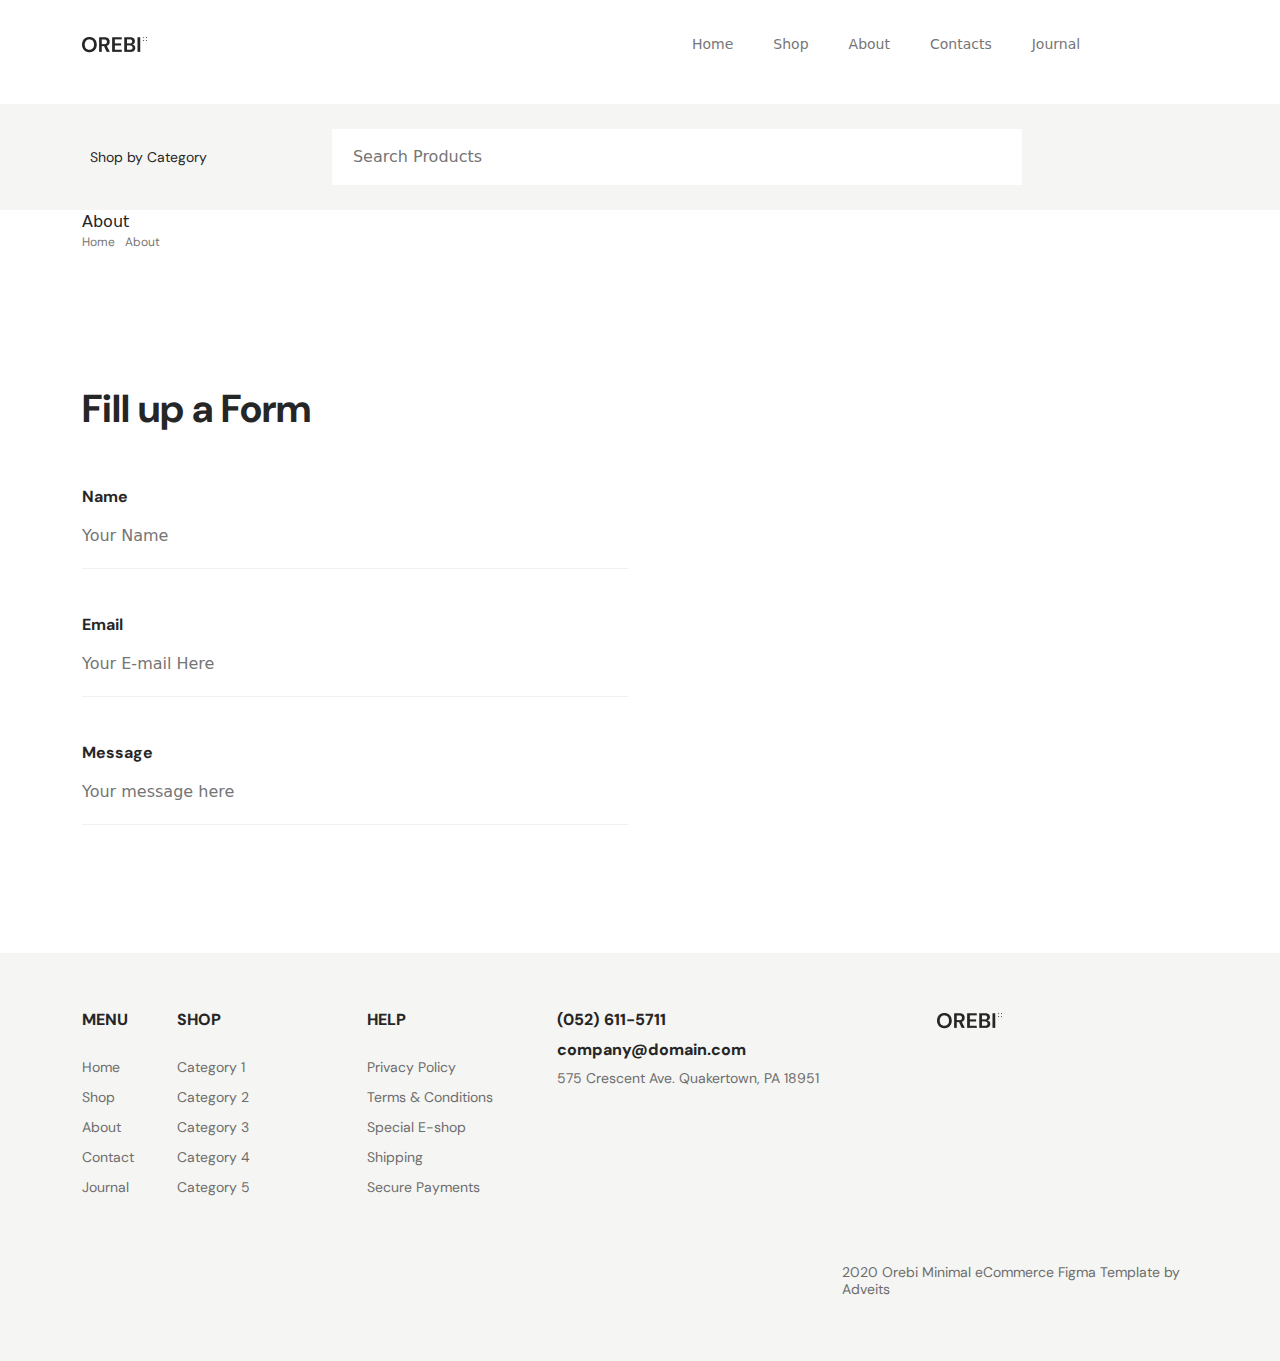
==== contact.html @ 1de950a8 "contact page" ====
<!DOCTYPE html>
<html lang="en">
    <head>
        <meta charset="UTF-8" />
        <meta name="viewport" content="width=device-width, initial-scale=1.0" />
        <title>Orebi</title>
        <!-- ==================== Css File Link ==================== -->
        <link rel="stylesheet" href="./Css/Contact/Contact.css" />
        <link rel="stylesheet" href="./Css/bootstrap.min.css" />
        <!-- ==================== Css File Link ==================== -->
        <link
            rel="stylesheet"
            data-purpose="Layout StyleSheet"
            title="Web Awesome"
            href="/css/app-wa-3b124ff0e0d7a67cd8c995d0aeb1d15a.css?vsn=d" />

        <link
            rel="stylesheet"
            href="https://site-assets.fontawesome.com/releases/v6.6.0/css/all.css" />

        <link
            rel="stylesheet"
            href="https://site-assets.fontawesome.com/releases/v6.6.0/css/sharp-duotone-solid.css" />

        <link
            rel="stylesheet"
            href="https://site-assets.fontawesome.com/releases/v6.6.0/css/sharp-thin.css" />

        <link
            rel="stylesheet"
            href="https://site-assets.fontawesome.com/releases/v6.6.0/css/sharp-solid.css" />

        <link
            rel="stylesheet"
            href="https://site-assets.fontawesome.com/releases/v6.6.0/css/sharp-regular.css" />

        <link
            rel="stylesheet"
            href="https://site-assets.fontawesome.com/releases/v6.6.0/css/sharp-light.css" />
    </head>
    <body>
        <!-- ===================== Header Part MarkUp Start ==================== -->
        <header id="header">
            <div class="container">
                <div class="headerPart">
                    <picture>
                        <img
                            src="./Images/header/Logo.png"
                            alt="Logo.png"
                            title="Logo.png" />
                    </picture>
                    <ul class="headerPartItem">
                        <li class="headerPartItemList">
                            <a href="./index.html"
                                class="headerPartItemList__link">Home</a>
                        </li>
                        <li class="headerPartItemList">
                            <a href class="headerPartItemList__link">Shop</a>
                        </li>
                        <li class="headerPartItemList">
                            <a href class="headerPartItemList__link">About</a>
                        </li>
                        <li class="headerPartItemList">
                            <a href
                                class="headerPartItemList__link">Contacts</a>
                        </li>
                        <li class="headerPartItemList">
                            <a href class="headerPartItemList__link">Journal</a>
                        </li>
                    </ul>
                </div>
            </div>
        </header>
        <!-- ===================== Header Part MarkUp Start ==================== -->
        <!-- ========================= nav part start ============ -->
        <nav id="Navbar">
            <div class="container">
                <div class="NavbarPart">
                    <div class="NavbarPartleft">
                        <div class="NavbarPartleft__Titele">
                            <i
                                class="fa-sharp-duotone fa-solid fa-bars-sort"></i>
                            &nbsp; Shop by Category
                            <ul class="NavbarPartleftlist">
                                <li class="NavbarPartleftlistItem">
                                    <a href="#"
                                        class="NavbarPartleftlistItem__link">Phones
                                        Sale</a>
                                </li>
                                <li class="NavbarPartleftlistItem">
                                    <a href="#"
                                        class="NavbarPartleftlistItem__link">Electronics
                                        Sale</a>
                                </li>
                                <li class="NavbarPartleftlistItem">
                                    <a href="#"
                                        class="NavbarPartleftlistItem__link">Furniture
                                        Offer</a>
                                </li>
                                <li class="NavbarPartleftlistItem">
                                    <a href="#"
                                        class="NavbarPartleftlistItem__link">New
                                        Arrivals</a>
                                </li>
                                <li class="NavbarPartleftlistItem">
                                    <a href="#"
                                        class="NavbarPartleftlistItem__link">Special
                                        Offers</a>
                                </li>
                            </ul>
                        </div>
                    </div>
                    <div class="NavbarPartMiddle">
                        <form class="NavbarPartMiddleFrom" action>
                            <input
                                type="text"
                                class="NavbarPartMiddleFrom__input"
                                placeholder="Search Products" />
                            <button type="submit"
                                class="NavbarPartMiddleFrom__btn">
                                <i
                                    class="fa-sharp fa-solid fa-magnifying-glass"></i>
                            </button>
                        </form>
                    </div>
                    <div class="NavbarPartRight">
                        <div class="NavbarPartRight__User">
                            <i class="fa-solid fa-user"></i>
                            <i class="fa-sharp fa-solid fa-caret-down"></i>
                        </div>
                        <i class="fa-sharp fa-solid fa-cart-shopping"></i>
                    </div>
                </div>
            </div>
        </nav>
        <!-- ========================= nav part End ============ -->
        <!-- ========================= Contact part Start ============ -->

        <secton id="Contact">
            <div class="container">
                <div class="ContactPart">
                    <div class="ProductPartTitle">
                        About
                    </div>
                    <div class="ProductPartHeader">
                        <h4 class="ProductPartHeader__title">
                            Home
                        </h4>
                        &nbsp;
                        <i class="fa-regular fa-greater-than"></i>&nbsp;
                        <h4 class="ProductPartHeader__title">
                            About
                        </h4>
                    </div>
                </div>
            </div>
        </secton>
        <!-- ========================= Contact part End ============ -->
        <!-- ========================= Fillupform part Start ============ -->
        <section id="FillUpForm">
            <div class="container">
                <div class="FillUpFormPart">
                    <h4 class="FillUpForm__Heading">
                        Fill up a Form
                    </h4>
                    <div class="row">
                        <div class="col-lg-6">
                            <div class="FillUpFormPartInput">
                                <h4 class="FillUpFormPartInput__title">
                                    Name
                                </h4>
                                <input type="text" placeholder="Your Name"
                                    class="ProductReviewPartName__Input">
                            </div>
                        </div>
                    </div>
                    <div class="row">
                        <div class="col-lg-6">
                            <div class="FillUpFormPartInput">
                                <h4 class="FillUpFormPartInput__title">
                                    Email
                                </h4>
                                <input type="text"
                                    placeholder="Your E-mail Here"
                                    class="ProductReviewPartName__Input">
                            </div>
                        </div>
                    </div>
                    <div class="row">
                        <div class="col-lg-6">
                            <div class="FillUpFormPartInput">
                                <h4 class="FillUpFormPartInput__title">
                                    Message
                                </h4>
                                <input type="text"
                                    placeholder="Your message here"
                                    class="ProductReviewPartName__Input">
                            </div>
                        </div>
                    </div>
                </div>
            </div>
        </section>
        <!-- ========================= Fillupform part End ============ -->

        <!-- ========================= footer part start ============ -->
        <footer id="Footer">
            <div class="container">
                <div class="FooterPart">
                    <di class="row justify-content-between">
                        <div class="col-lg-1 col-md-1 col-sm-3 col-3">
                            <ul class="FooterPartIteam">
                                <li class="FooterPartIteamList">
                                    <a
                                        href
                                        class="FooterPartIteamList__link FooterPartIteamList__link--cstm">MENU</a>
                                </li>

                                <li class="FooterPartIteamList">
                                    <a href="./index.html"
                                        class="FooterPartIteamList__link">Home</a>
                                </li>

                                <li class="FooterPartIteamList">
                                    <a href
                                        class="FooterPartIteamList__link">Shop</a>
                                </li>

                                <li class="FooterPartIteamList">
                                    <a href
                                        class="FooterPartIteamList__link">About</a>
                                </li>

                                <li class="FooterPartIteamList">
                                    <a href
                                        class="FooterPartIteamList__link">Contact</a>
                                </li>

                                <li class="FooterPartIteamList">
                                    <a href
                                        class="FooterPartIteamList__link">Journal</a>
                                </li>
                            </ul>
                        </div>
                        <div class="col-lg-2 col-md-2 col-sm-4 col-4">
                            <ul class="FooterPartIteam">
                                <li class="FooterPartIteamList">
                                    <a
                                        href
                                        class="FooterPartIteamList__link FooterPartIteamList__link--cstm">SHOP</a>
                                </li>

                                <li class="FooterPartIteamList">
                                    <a href
                                        class="FooterPartIteamList__link">Category
                                        1</a>
                                </li>

                                <li class="FooterPartIteamList">
                                    <a href
                                        class="FooterPartIteamList__link">Category
                                        2</a>
                                </li>

                                <li class="FooterPartIteamList">
                                    <a href
                                        class="FooterPartIteamList__link">Category
                                        3</a>
                                </li>

                                <li class="FooterPartIteamList">
                                    <a href
                                        class="FooterPartIteamList__link">Category
                                        4</a>
                                </li>

                                <li class="FooterPartIteamList">
                                    <a href
                                        class="FooterPartIteamList__link">Category
                                        5</a>
                                </li>
                            </ul>
                        </div>
                        <div class="col-lg-2 col-md-3 col-sm-4 col-5">
                            <ul class="FooterPartIteam">
                                <li class="FooterPartIteamList">
                                    <a
                                        href
                                        class="FooterPartIteamList__link FooterPartIteamList__link--cstm">HELP</a>
                                </li>
                                <li class="FooterPartIteamList">
                                    <a href
                                        class="FooterPartIteamList__link">Privacy
                                        Policy
                                    </a>
                                </li>
                                <li class="FooterPartIteamList">
                                    <a href
                                        class="FooterPartIteamList__link">Terms
                                        & Conditions
                                    </a>
                                </li>
                                <li class="FooterPartIteamList">
                                    <a href
                                        class="FooterPartIteamList__link">Special
                                        E-shop
                                    </a>
                                </li>
                                <li class="FooterPartIteamList">
                                    <a href
                                        class="FooterPartIteamList__link">Shipping
                                    </a>
                                </li>
                                <li class="FooterPartIteamList">
                                    <a href
                                        class="FooterPartIteamList__link">Secure
                                        Payments</a>
                                </li>
                            </ul>
                        </div>

                        <div class="col-lg-4 col-md-4 col-sm-12">
                            <ul
                                class="FooterPartIteam FooterPartIteam--cstmforsmall">
                                <li
                                    class="FooterPartIteam__contactNum">(052)
                                    611-5711</li>
                                <li
                                    class="FooterPartIteam__contactNum">company@domain.com</li>
                                <li class="FooterPartIteamList__link">
                                    575 Crescent Ave. Quakertown, PA 18951
                                </li>
                            </ul>
                        </div>
                        <div class="col-lg-3 col-md-2 col-sm-12">
                            <div class="FooterPartIteam--cstmforsmall">
                                <picture>
                                    <img src="./Images/header/Logo.png"
                                        alt="Logo.png" />
                                </picture>
                            </div>
                        </div>
                    </di>
                    <div class="row FooterPartIconBoxWrapper">
                        <div
                            class="col-xl-8 col-lg-6 col-md-5 col-sm-12 col-12">
                            <div class="FooterPartIconBox">
                                <i class="fa-brands fa-facebook"></i>
                                <i class="fa-brands fa-linkedin"></i>
                                <i class="fa-brands fa-twitter"></i>
                            </div>
                        </div>
                        <div
                            class="col-xl-4 col-lg-6 col-md-7 col-sm-12 col-12">
                            <div class="FooterPartLast__line">
                                <h4 class="FooterPart__footerline">
                                    2020 Orebi Minimal eCommerce Figma
                                    Template by Adveits
                                </h4>
                            </div>
                        </div>
                    </div>
                </div>
            </div>
        </footer>
        <!-- ========================= footer part start ============ -->
        <!-- ==================== Bootstrap File ==================== -->
        <script src="./Js/bootstrap.min.js"></script>
        <script src="./Js/main.js"></script>
        <!-- ==================== Bootstrap File ==================== -->
    </body>
</html>
---- Css/Contact/Contact.css ----
/* ======================= font style ==================== */
@import url("https://fonts.googleapis.com/css2?family=DM+Sans:ital,opsz,wght@0,9..40,100..1000;1,9..40,100..1000&display=swap");
/* ---------------------- font style --------------------- */
/* ======================= common css start =============== */
* {
  margin: 0;
  padding: 0;
  outline: 0;
  box-sizing: border-box;
}
img {
  vertical-align: middle;
}
ul,
ol,
li {
  list-style: none;
}
a {
  text-decoration: none;
  display: inline-block;
}
h1,
h2,
h3,
h4,
h5,
h6,
p,
div,
section,
ul,
ol,
li,
a {
  padding: 0;
  margin: 0;
  outline: 0;
}
html {
  scroll-behavior: smooth;
}

:root {
  --main_bg_color: #fff;
  --cardBanner_bg-color: #f3f3f3;
  --band_color: #262626;
  --primary_color: #767676;
  --footer_font_color: #6d6d6d;
  --font_family: "DM Sans", sans-serif;
}
/* ------------------------ common css end ------------------------ */
/* ------------------------ Header css Start ------------------------ */
#header {
  padding: 32px 0;
  background-color: var(--main_bg_color);
}
.headerPart {
  display: flex;
}
.headerPartItem {
  display: flex;
  column-gap: 40px;
  padding-left: 544px;
}
.headerPartItemList__link {
  color: var(--primary_color);
  text-decoration: none;
  font-size: 14px;
  font-weight: 400;
}
.headerPartItemList:hover .headerPartItemList__link {
  color: var(--band_color);
}
/* ------------------------ Header css end ------------------------ */
/* ------------------------ Navbar css Start ------------------------ */
#Navbar {
  background-color: #f5f5f3;
  padding: 25px 0;
}
.NavbarPart {
  display: flex;
  align-items: center;
  justify-content: space-between;
}
.NavbarPartleft__Titele {
  position: relative;
  font-size: 14px;
  font-weight: 400;
  font-family: var(--font_family);
  color: var(--band_color);
  align-items: center;
}
.NavbarPartleftlist {
  display: none;
  background-color: var(--main_bg_color);
  position: absolute;
  left: 0px;
  top: 21px;
  padding: 18px;
}
.NavbarPartleftlistItem {
  margin-top: 15px;
}
.NavbarPartleftlistItem__link {
  font-family: var(--font_family);
  font-size: 14px;
  font-weight: 400;
  color: var(--band_color);
}
.NavbarPartleft__Titele:hover .NavbarPartleftlist {
  display: block;
}
.NavbarPartMiddleFrom {
  background-color: var(--main_bg_color);
  padding: 16px 21px;
}
.NavbarPartMiddleFrom__input {
  padding-right: 443px;
  border: none;
}
.NavbarPartMiddleFrom__btn {
  background-color: var(--main_bg_color);
  border: none;
}
.NavbarPartRight {
  display: flex;
  column-gap: 41px;
  align-items: center;
}
.NavbarPartRight__User {
  display: flex;
  column-gap: 10px;
}
/* ------------------------ Navbar css End ------------------------ */
/* ------------------------ Hero css Start ------------------------ */
#Banner {
  background-image: url(../Images/Banner/banner.png);
  padding: 236px 0;
  background-position: center;
  background-repeat: no-repeat;
  background-size: cover;
  position: relative;
}
.BannerPart {
  display: flex;

  align-items: center;
}
.BannerPart__count {
  font-size: 10px;
  font-weight: 400;
  font-family: var(--font_family);
  color: var(--band_color);
  position: relative;
  margin-left: 26px;
}

.BannerPart__count::after {
  position: absolute;
  content: "";
  height: 30px;
  width: 2px;
  background-color: var(--band_color);
  right: -10px;
}
.BannerPartFinal__title {
  font-size: 49px;
  font-weight: 800;
  color: var(--band_color);
  font-family: var(--font_family);
  text-shadow: 0px 4px 4px rgba(0, 0, 0, 0.25);
}
.BannerPartFinal__summary {
  font-size: 16px;
  color: var(--footer_font_color);
  font-family: var(--font_family);
  font-weight: 400;
  display: flex;
  align-items: center;
  margin-top: 33px;
  text-shadow: 0px 4px 4px rgba(0, 0, 0, 0.25);
}
.BannerPartFinal__summary__span {
  font-size: 49px;
  font-weight: 800;
  color: var(--band_color);
  font-family: var(--font_family);
  text-shadow: 0px 4px 4px rgba(0, 0, 0, 0.25);
}
.BannerPartFinal__btn {
  background-color: var(--band_color);
  color: var(--main_bg_color);
  font-size: 16px;
  font-weight: 800;
  font-family: var(--font_family);
  padding: 16px 57px;
  margin-top: 49px;
}
/* ------------------------ Hero css End ------------------------ */
/* ------------------------ Contact css Start ------------------------ */

#Product {
  background-color: var(--main_bg_color);
}
.ProductPartHeader {
  display: flex;
  flex-direction: row;
  align-items: center;
}
.ProductPartHeader i {
  font-size: 12px;
  font-family: var(--font_family);
  font-weight: 400;
  color: var(--primary_color);
}
.ProductPartHeader__title {
  font-size: 12px;
  font-family: var(--font_family);
  font-weight: 400;
  color: var(--primary_color);
}
.ProductPartHeader__icon {
  font-size: 12px;
  font-family: var(--font_family);
  font-weight: 400;
  color: var(--primary_color);
}
.ProductPartItem {
  padding: 128px 0;
}

/* ------------------------ Contact css End ------------------------ */
/* ------------------------ FillUpForm css Start ------------------------ */
#FillUpForm {
  padding: 128px 0;
  background-color: var(--main_bg_color);
}
.FillUpForm__Heading {
  font-size: 39px;
  font-weight: 700;
  font-family: var(--font_family);
  color: var(--band_color);
}
.FillUpFormPartInput {
    margin-top: 26px;
  padding: 20px 0;
  border-bottom: 1px solid #f0f0f0;
}
.FillUpFormPartInput__title {
  font-size: 16px;
  font-weight: 700;
  font-family: var(--font_family);
  color: var(--band_color);
}
.ProductReviewPartName__Input {
  margin-top: 10px;
  border: none;
  background-color: var(--main_bg_color);
  font-size: 16px;
  font-weight: 400;
  color: var(--primary_color);
}
/* ------------------------ FillUpForm css Start ------------------------ */

/* ------------------------ footer css Start ------------------------ */
#Footer {
  background-color: #f5f5f3;
  padding: 55px 52px;
}
.FooterPart {
  /* css */
}
.FooterPartIteam {
  display: flex;
  flex-direction: column;
  row-gap: 6px;
  padding: 0;
  margin: 0;
}
.FooterPartIteamList__link {
  font-size: 14px;
  font-weight: 400;
  color: #6d6d6d;
  font-family: var(--font_family);
  text-decoration: none;
}
.FooterPartIteamList__link--cstm {
  margin-bottom: 17px;
  font-size: 16px;
  font-weight: 800;
  font-family: var(--font_family);
  color: var(--band_color);
}
.FooterPartIteam__contactNum {
  font-size: 16px;
  font-weight: 800;
  font-family: var(--font_family);
  color: var(--band_color);
}

.FooterPartIconBoxWrapper {
  padding-top: 65px;
}
.FooterPartIconBox {
  display: flex;
  column-gap: 26px;
  align-items: center;
}
.FooterPart__footerline {
  font-size: 14px;
  font-weight: 400;
  font-family: var(--font_family);
  color: #6d6d6d;
}
/* ------------------------ footer css end ================ */
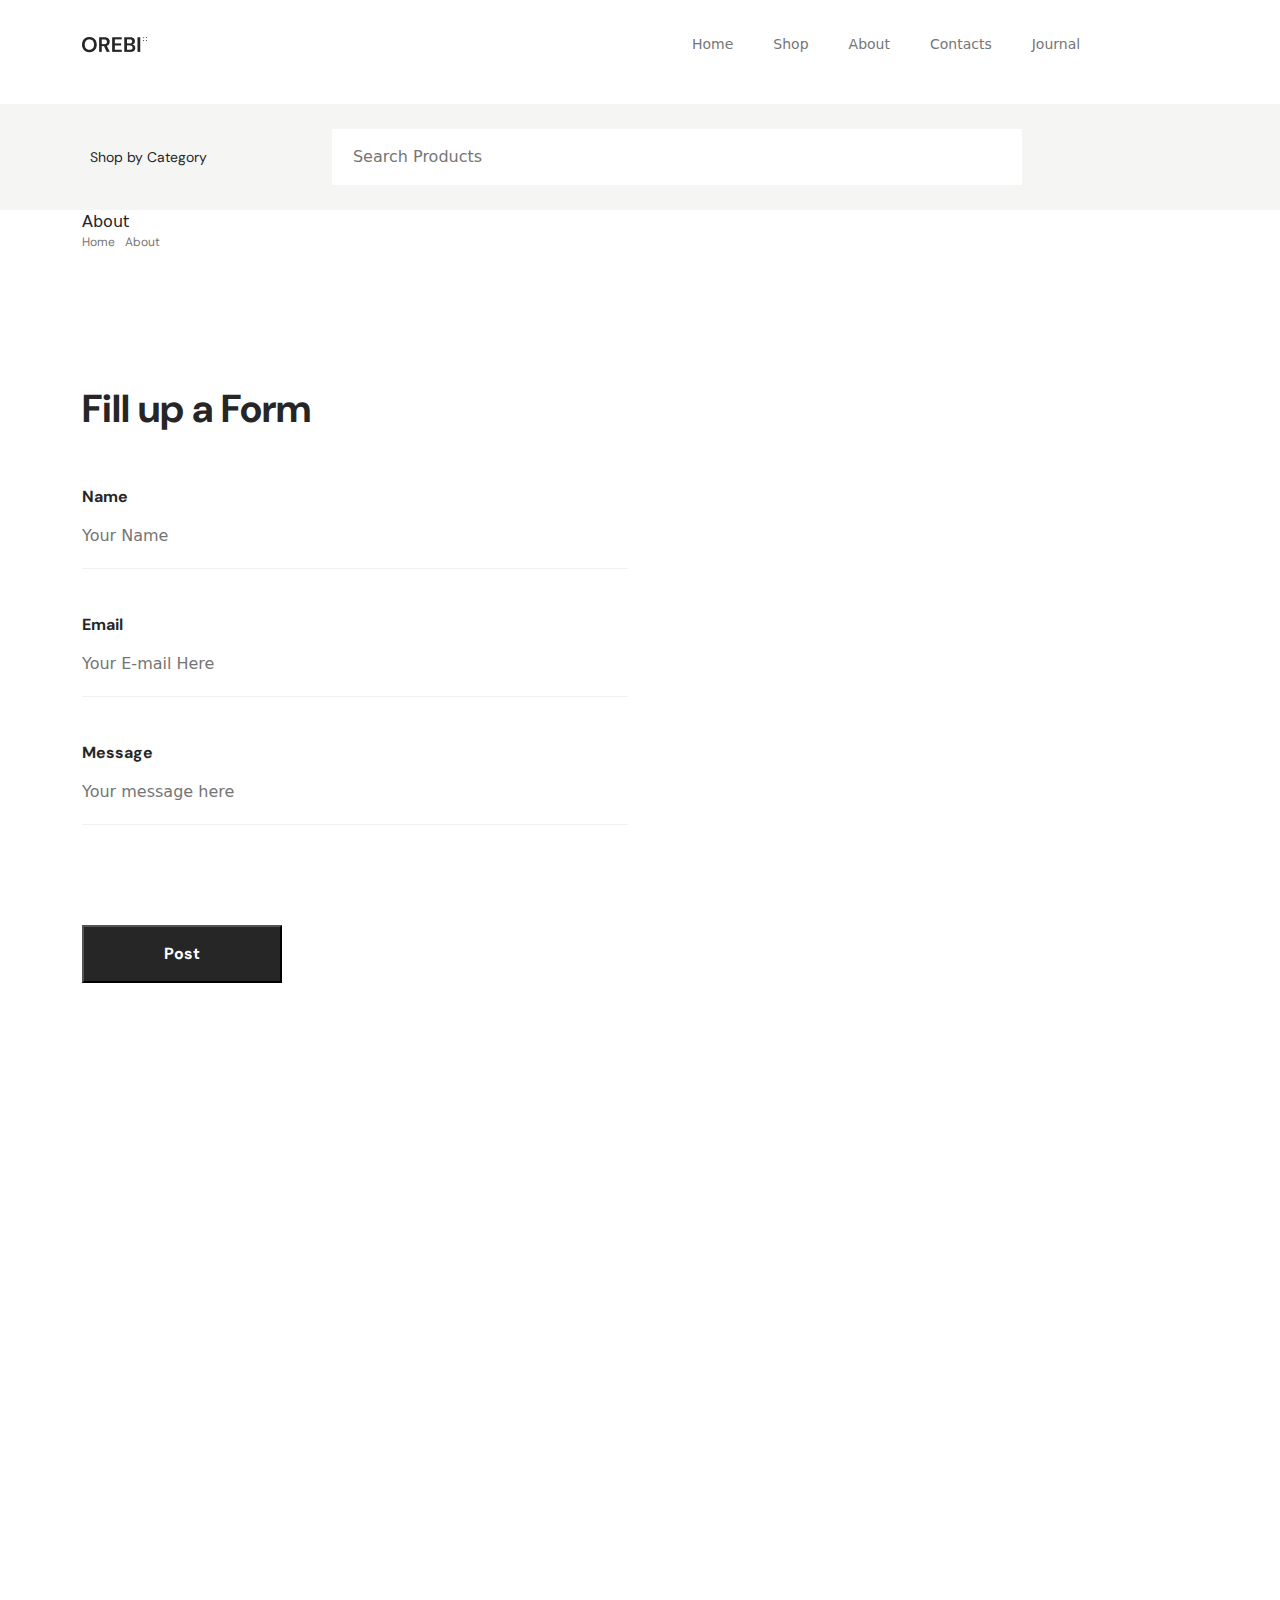
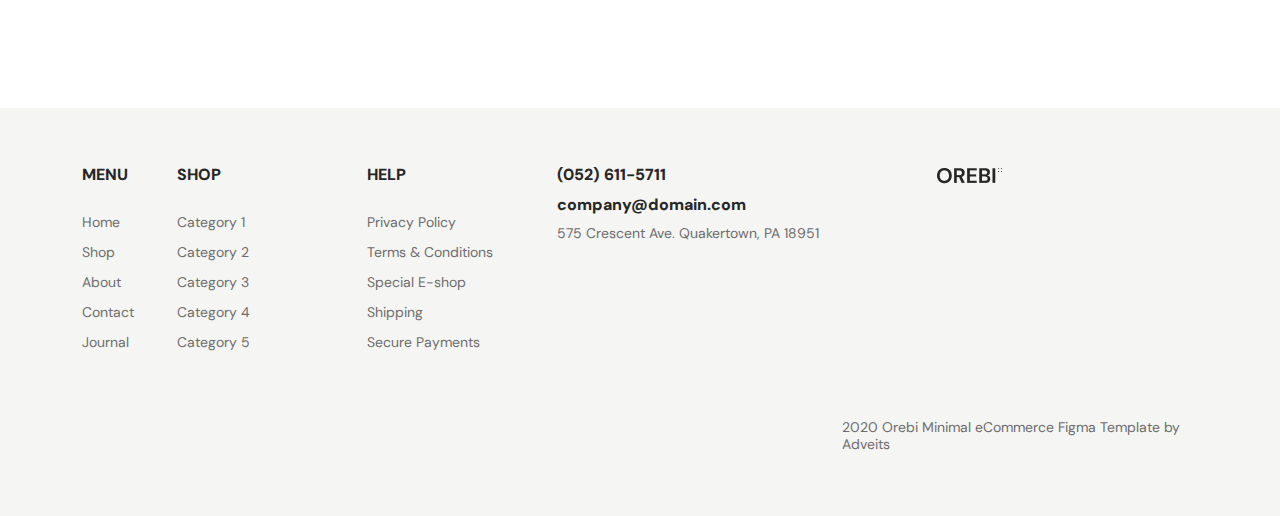
==== commit ee6604a7: "contact Page" ====
--- a/contact.html
+++ b/contact.html
@@ -198,6 +198,11 @@
                             </div>
                         </div>
                     </div>
+                    <button
+                    class="FillUpForm__button">Post</button>
+                  <div class="FillUpForm__location">
+                     <iframe src="https://www.google.com/maps/embed?pb=!1m14!1m12!1m3!1d3651.9458995017353!2d90.3707169965955!3d23.749308566842103!2m3!1f0!2f0!3f0!3m2!1i1024!2i768!4f13.1!5e0!3m2!1sen!2sbd!4v1731522266081!5m2!1sen!2sbd" width="600" height="450" style="border:0;" allowfullscreen="" loading="lazy" referrerpolicy="no-referrer-when-downgrade"></iframe>
+                  </div>
                 </div>
             </div>
         </section>
--- a/Css/Contact/Contact.css
+++ b/Css/Contact/Contact.css
@@ -243,7 +243,7 @@
   color: var(--band_color);
 }
 .FillUpFormPartInput {
-    margin-top: 26px;
+  margin-top: 26px;
   padding: 20px 0;
   border-bottom: 1px solid #f0f0f0;
 }
@@ -260,6 +260,18 @@
   font-size: 16px;
   font-weight: 400;
   color: var(--primary_color);
+}
+.FillUpForm__button {
+  margin-top: 100px;
+  font-size: 16px;
+  font-weight: 700;
+  font-family: var(--font_family);
+  color: var(--main_bg_color);
+  padding: 15px 80px;
+  background-color: var(--band_color);
+}
+.FillUpForm__location {
+  margin-top: 140px;
 }
 /* ------------------------ FillUpForm css Start ------------------------ */
 
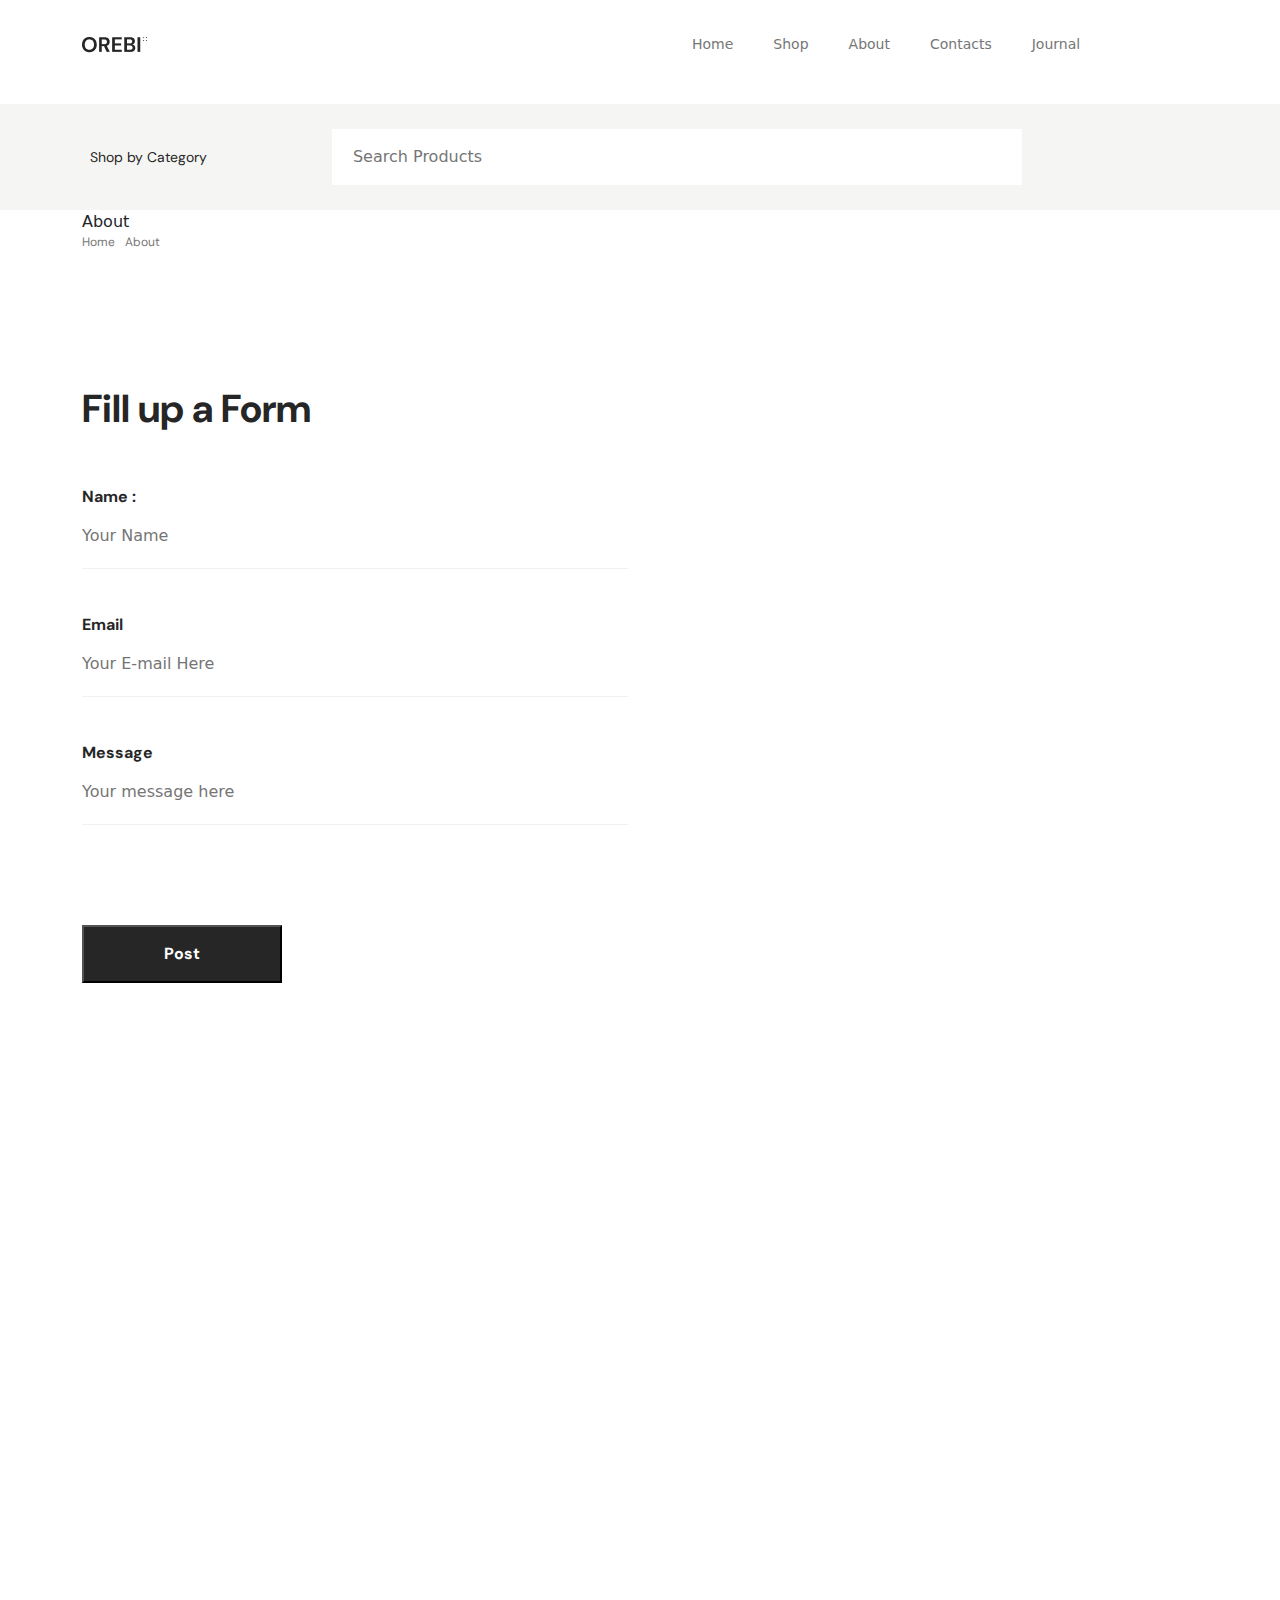
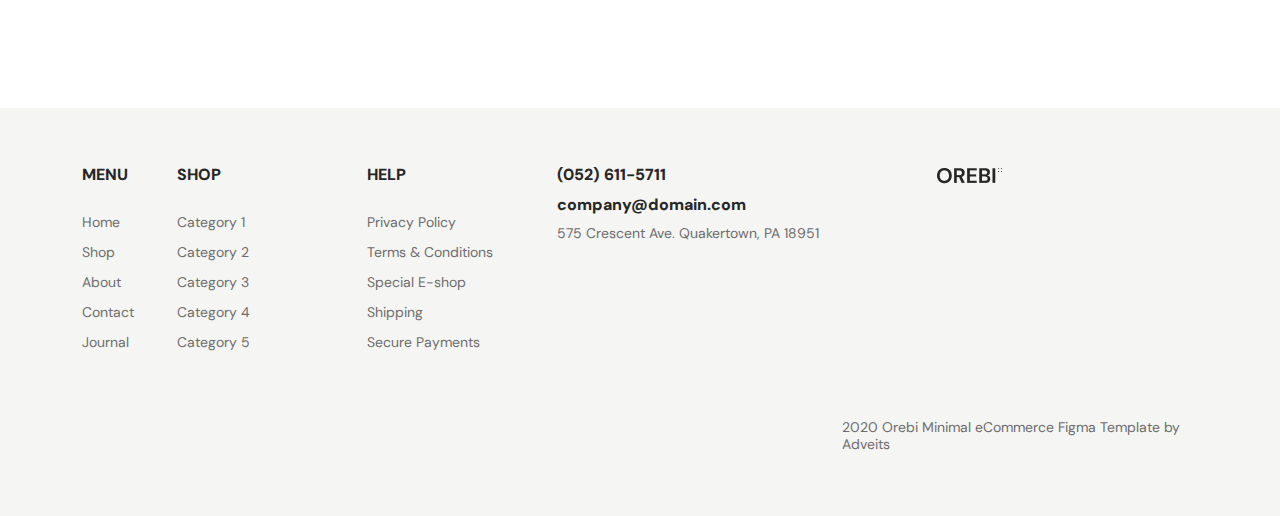
==== commit 0b5a3de6: "something" ====
--- a/contact.html
+++ b/contact.html
@@ -167,7 +167,7 @@
                         <div class="col-lg-6">
                             <div class="FillUpFormPartInput">
                                 <h4 class="FillUpFormPartInput__title">
-                                    Name
+                                    Name :
                                 </h4>
                                 <input type="text" placeholder="Your Name"
                                     class="ProductReviewPartName__Input">
